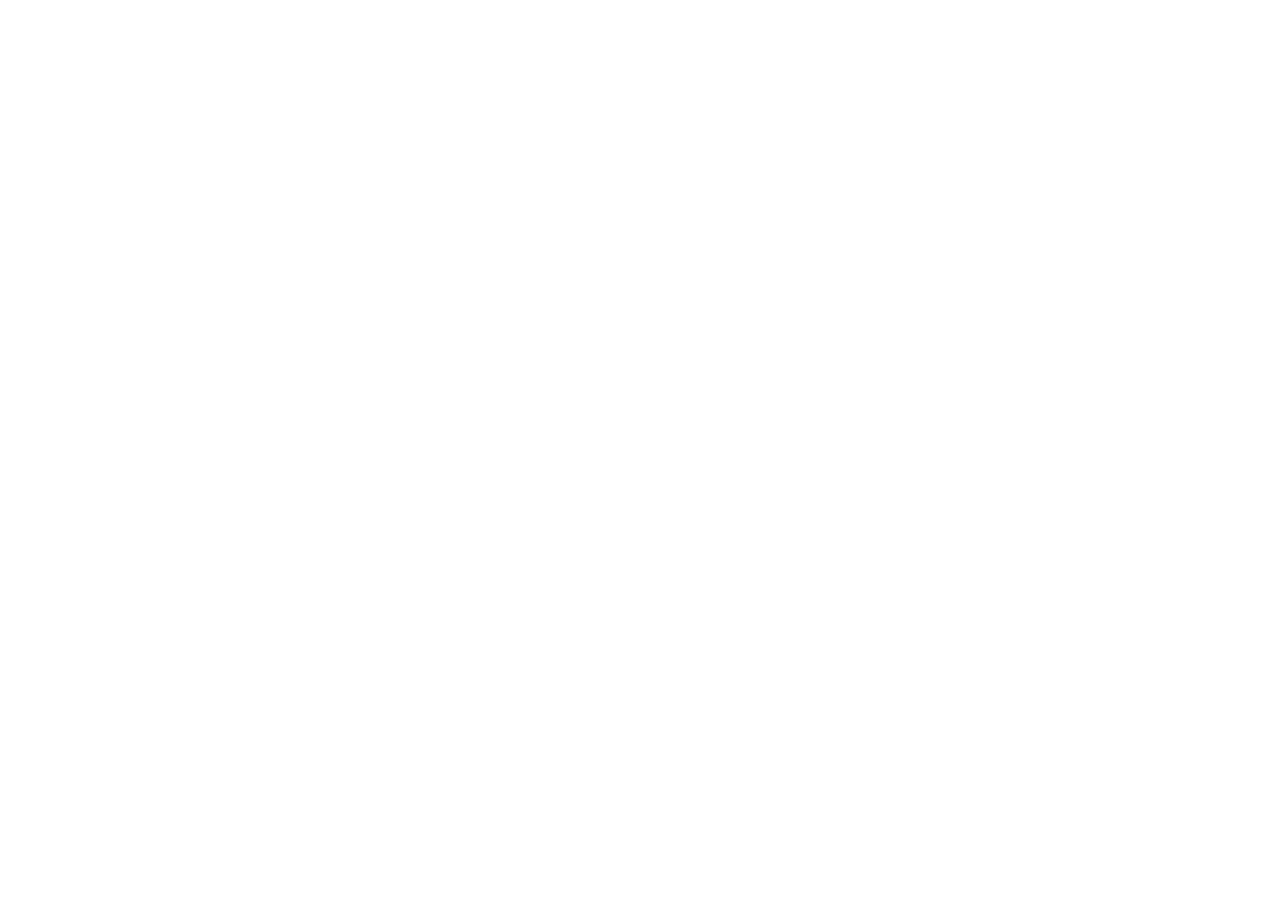
==== index.html @ fd30ca76 "first commit" ====
<!DOCTYPE html>
<html lang="en">
<head>
    <meta charset="UTF-8">
    <meta http-equiv="X-UA-Compatible" content="IE=edge">
    <meta name="viewport" content="width=device-width, initial-scale=1.0">
    <title>Document</title>
    <link rel="stylesheet" href="style.css">
</head>
<body>
    


    <script src="script.js"></script>
</body>
</html>
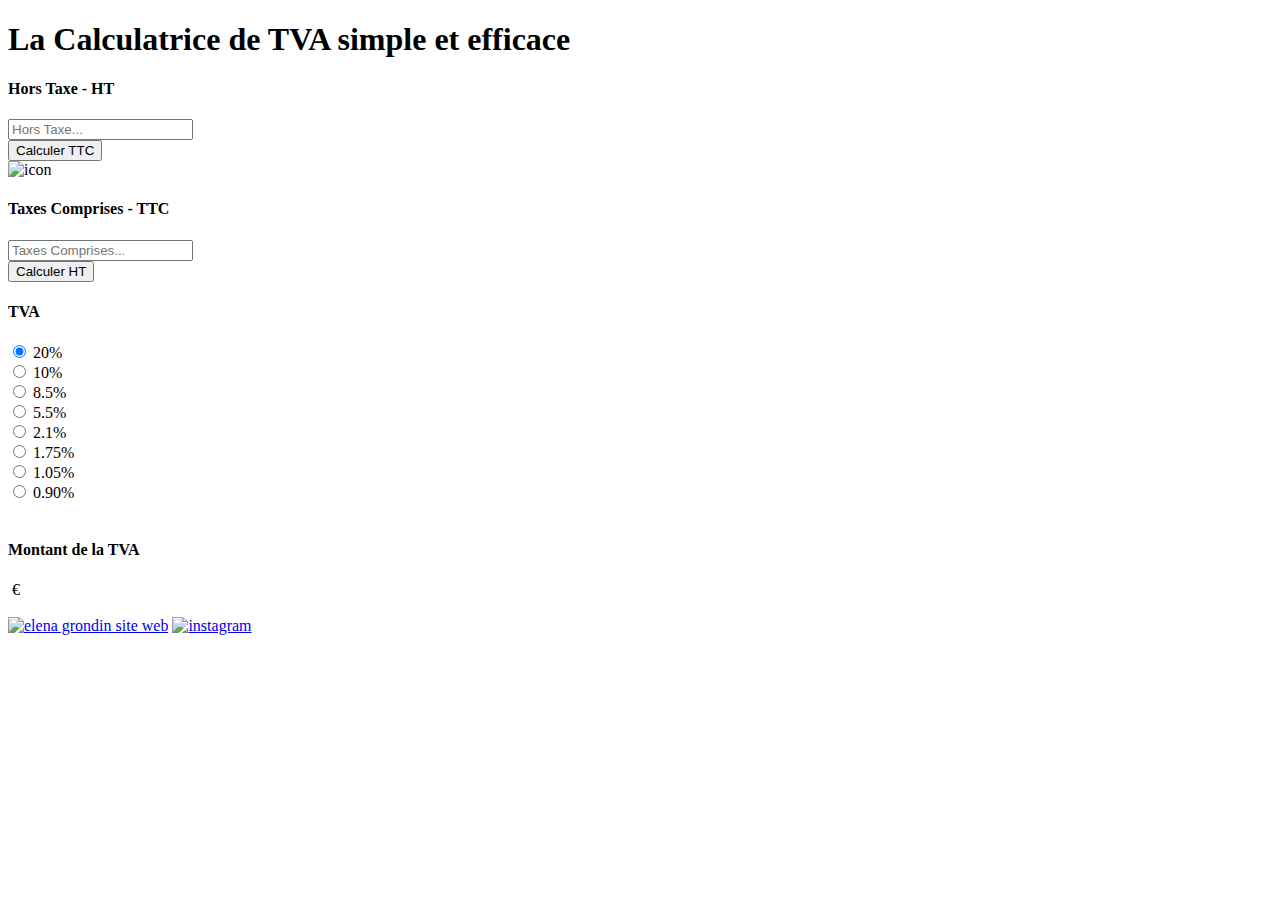
==== commit 65f903a6: "Create index.html" ====
--- a/index.html
+++ b/index.html
@@ -1,16 +1,99 @@
 <!DOCTYPE html>
-<html lang="en">
+<html lang="fr">
 <head>
     <meta charset="UTF-8">
     <meta http-equiv="X-UA-Compatible" content="IE=edge">
     <meta name="viewport" content="width=device-width, initial-scale=1.0">
-    <title>Document</title>
+    <title>TVA CALCULATRICE</title>
+    <link rel="icon" href="/images/icon-percent.png">
+    <link href="https://cdn.jsdelivr.net/npm/bootstrap@5.0.2/dist/css/bootstrap.min.css" rel="stylesheet" integrity="sha384-EVSTQN3/azprG1Anm3QDgpJLIm9Nao0Yz1ztcQTwFspd3yD65VohhpuuCOmLASjC" crossorigin="anonymous">
     <link rel="stylesheet" href="style.css">
+    <link rel="preconnect" href="https://fonts.googleapis.com">
+    <link rel="preconnect" href="https://fonts.gstatic.com" crossorigin>
+    <link href="https://fonts.googleapis.com/css2?family=Gowun+Dodum&family=Merriweather:wght@300;700&family=Open+Sans:wght@300;800&display=swap" rel="stylesheet">
 </head>
 <body>
-    
+    <div class="column black pt-4">
+        <h1 class="p-2 color">La Calculatrice de TVA simple et efficace</h1> 
+        <object id="my-svg" type="image/svg+xml" data="11_animated.svg" width="300px" height="200px" class="pb-1"></object>
+    </div>
+    <div class="center container1">
+        <div class="column m-5">
+            <h4>Hors Taxe - HT</h4>
+            <input id="ht" type="number" min="0" placeholder="Hors Taxe...">
+            <div class="center p-3">
+                <button id="btn">Calculer TTC</button>
+            </div>
+        </div>
+<img src="images/fleche.png" alt="icon" width="50px">
+        <div class="column m-5">
+            <h4>Taxes Comprises - TTC</h4>
+            <input id="ttcCalcule" type="number" min="0" placeholder="Taxes Comprises...">
+            <div class="center p-3">
+                <button id="btn2">Calculer HT</button>
+            </div>
+        </div>
+    </div>
+
+    <div class="center mt-0">
+        <h4 class="p-2">TVA</h4>
+        <div name="tvaInput" id="tva">
+            <div class="form-check form-check-inline">
+                <input class="form-check-input" type="radio" name="tva" id="inlineRadio1" value="1.2" checked> 
+                <label class="form-check-label" for="inlineRadio1">20%</label>
+            </div>
+            <div class="form-check form-check-inline">
+                <input class="form-check-input" type="radio" name="tva" id="inlineRadio2" value="1.1">
+                <label class="form-check-label" for="inlineRadio2">10%</label>
+            </div>
+            <div class="form-check form-check-inline">
+                <input class="form-check-input" type="radio" name="tva" id="inlineRadio3" value="1.085">
+                <label class="form-check-label" for="inlineRadio3">8.5%</label>
+            </div>
+            <div class="form-check form-check-inline">
+                <input class="form-check-input" type="radio" name="tva" id="inlineRadio4" value="1.055">
+                <label class="form-check-label" for="inlineRadio4">5.5%</label>
+            </div>
+            <div class="form-check form-check-inline">
+                <input class="form-check-input" type="radio" name="tva" id="inlineRadio5" value="1.021">
+                <label class="form-check-label" for="inlineRadio5">2.1%</label>
+            </div>
+            <div class="form-check form-check-inline">
+                <input class="form-check-input" type="radio" name="tva" id="inlineRadio6" value="1.0175">
+                <label class="form-check-label" for="inlineRadio6">1.75%</label>
+            </div>
+            <div class="form-check form-check-inline">
+                <input class="form-check-input" type="radio" name="tva" id="inlineRadio7" value="1.0105">
+                <label class="form-check-label" for="inlineRadio7">1.05%</label>
+            </div>
+            <div class="form-check form-check-inline">
+                <input class="form-check-input" type="radio" name="tva" id="inlineRadio8" value="1.009">
+                <label class="form-check-label" for="inlineRadio8">0.90%</label>
+            </div>
+        </div>
+    </div>
+
+        <br>
+
+    <div class="center">
+        <div id="tvaShow" class="column block pb-3">
+            <h4 class="hut p-2">Montant de la TVA</h4>
+            <div class="center">
+                <div><span id="tvaMontant"></span></div>
+                <span>&nbsp€</span>
+            </div>
+        </div>
+    </div>
+    <br>
 
 
+    <div class="link">
+        <a class="fb" href="https://lunacode.fr/" target="_blank"> <img src="images/homeicon-blue.png" alt="elena grondin site web" width="35px"></a>
+        <a class="fb" href="https://www.instagram.com/elena.grondin/?hl=fr" target="_blank"> <img src="images/instaicon-blue.png" alt="instagram" width="35px"></a>
+    </div>
+
+
+    <script src="//cdn.jsdelivr.net/npm/sweetalert2@11"></script>
     <script src="script.js"></script>
 </body>
-</html>+</html>
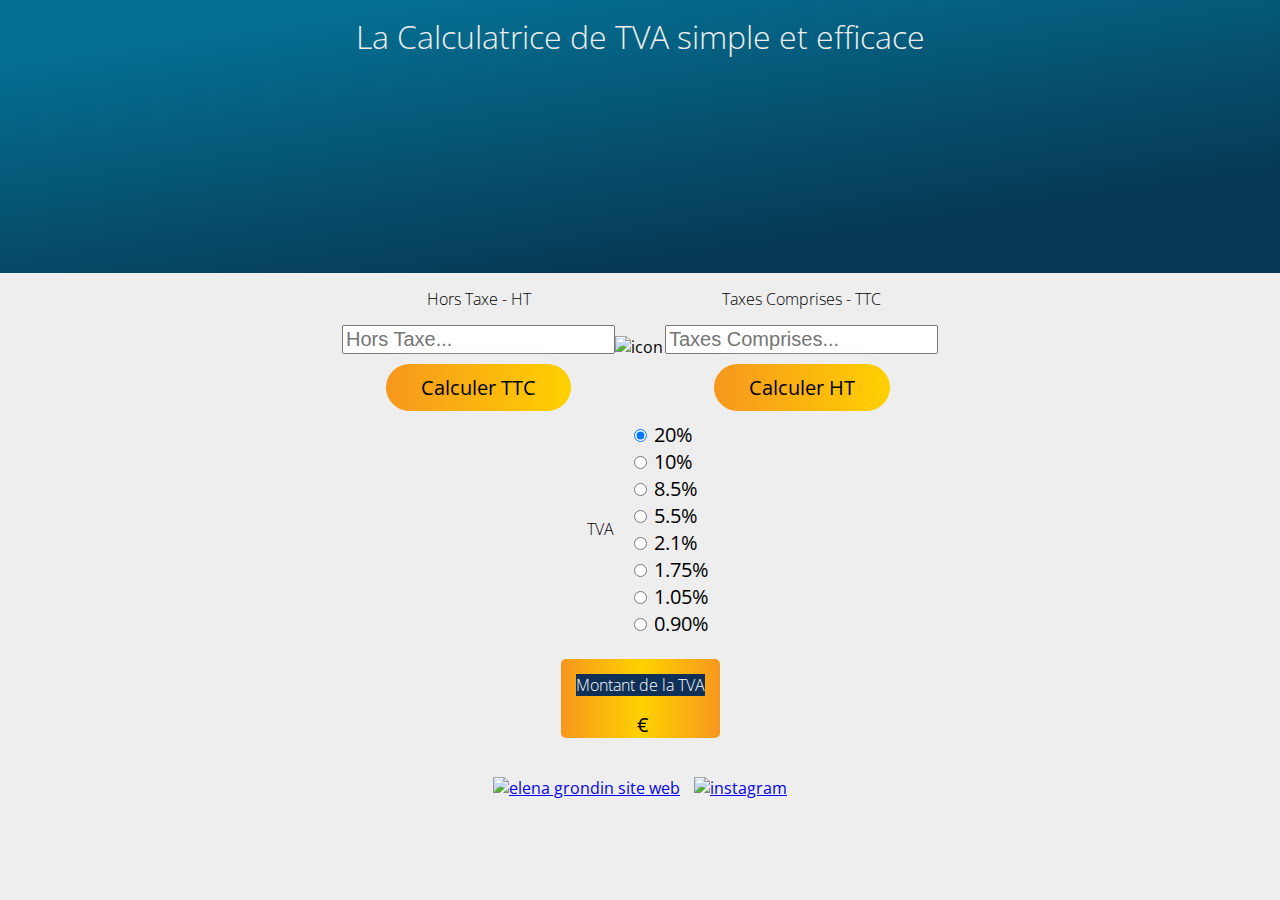
==== commit 197540d9: "Update index.html" ====
--- a/index.html
+++ b/index.html
@@ -5,7 +5,7 @@
     <meta http-equiv="X-UA-Compatible" content="IE=edge">
     <meta name="viewport" content="width=device-width, initial-scale=1.0">
     <title>TVA CALCULATRICE</title>
-    <link rel="icon" href="/images/icon-percent.png">
+    <link rel="icon" href="images/icon-percent.png">
     <link href="https://cdn.jsdelivr.net/npm/bootstrap@5.0.2/dist/css/bootstrap.min.css" rel="stylesheet" integrity="sha384-EVSTQN3/azprG1Anm3QDgpJLIm9Nao0Yz1ztcQTwFspd3yD65VohhpuuCOmLASjC" crossorigin="anonymous">
     <link rel="stylesheet" href="style.css">
     <link rel="preconnect" href="https://fonts.googleapis.com">
--- a/style.css
+++ b/style.css
@@ -0,0 +1,90 @@
+body {
+    margin: 0;
+    font-family: 'Open Sans', sans-serif;
+    background-color: #EEEEEE;
+    font-style: normal;
+}
+.center{
+    display: flex ;
+    justify-content: center;
+    align-items: center;
+    flex-wrap: wrap;
+}
+h1,h3, h4 {
+    font-family: 'Open Sans', sans-serif;
+    font-weight: lighter;
+    margin: 15px;
+}
+.column {
+    display: flex;
+    flex-direction: column;
+    justify-content: center;
+    align-items: center;
+    text-align: center;
+}
+.color {
+    color: #EEEEEE;
+}
+
+.black {
+    background-image: linear-gradient( 171.8deg,  rgba(5,111,146,1) 13.5%, rgba(6,57,84,1) 78.6% );
+}
+
+#btn, #btn2 {background-image: linear-gradient(to right, #F7971E 0%, #FFD200  51%, #F7971E  100%)}
+#btn, #btn2{
+    margin: 10px;
+    padding: 10px 35px;
+    text-align: center;
+    transition: 0.5s;
+    background-size: 200% auto;        
+    box-shadow: 0 0 20px #eee;
+    border-radius: 40px;
+    display: block;
+    border: none;
+    font-size: 20px;
+    font-family: 'Open Sans', sans-serif;
+    }
+
+#btn:hover, #btn2:hover {
+    background-position: right center; 
+    text-decoration: none;
+    }
+span, label, input {
+    font-size: 20px;
+}
+.block{
+    background-image: linear-gradient(to right, #F7971E 0%, #FFD200  51%, #F7971E  100%);
+    border-radius: 5px;
+}
+.hut {
+    background-color: #0F3057;
+    color: #fff;
+}
+
+.link {
+    padding: 10px;
+    display: flex;
+    justify-content: center;
+
+}
+.fb {
+    margin: 7px;
+}
+
+@media all and (max-width: 800px) {
+    .container1 {
+        flex-direction: column;
+    }
+}
+
+@media all and (max-width: 500px) {
+    .container1 {
+        flex-direction: column;
+    }
+}
+
+@media all and (max-width: 300px) {
+    .container1 {
+        flex-direction: column;
+    }
+}